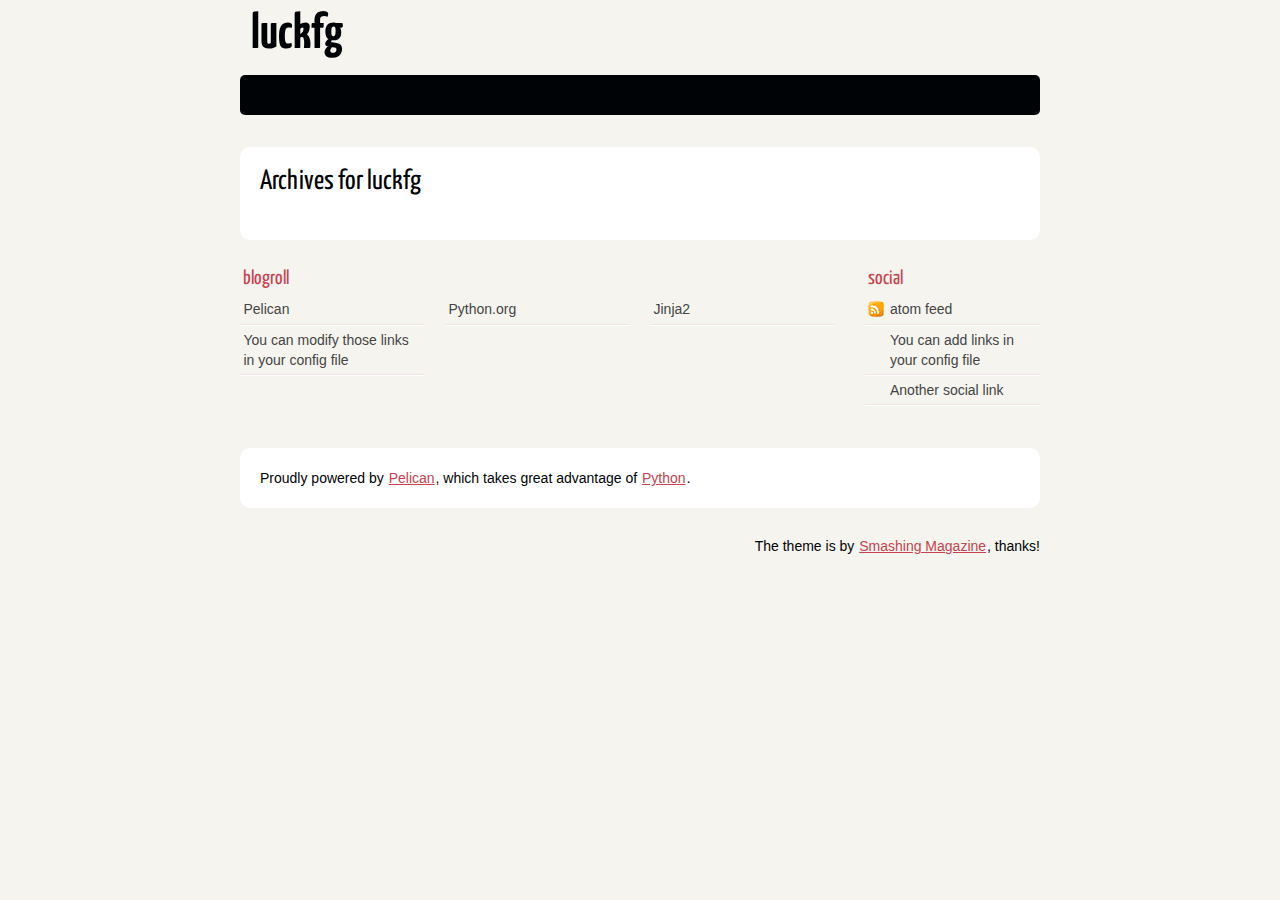
==== archives.html @ adf388d8 "fir" ====
<!DOCTYPE html>
<html lang="en">
<head>
        <title>luckfg</title>
        <meta charset="utf-8" />
        <link rel="stylesheet" href="./theme/css/main.css" type="text/css" />
                <link href="/feeds/all.atom.xml" type="application/atom+xml" rel="alternate" title="luckfg Atom Feed" />
                
        <!--[if IE]>
                <script src="http://html5shiv.googlecode.com/svn/trunk/html5.js"></script><![endif]-->

        <!--[if lte IE 7]>
                <link rel="stylesheet" type="text/css" media="all" href="./css/ie.css"/>
                <script src="./js/IE8.js" type="text/javascript"></script><![endif]-->

        <!--[if lt IE 7]>
                <link rel="stylesheet" type="text/css" media="all" href="./css/ie6.css"/><![endif]-->

</head>

<body id="index" class="home">
        <header id="banner" class="body">
                <h1><a href="./">luckfg </a></h1>
                <nav><ul>
                                                                                                </ul></nav>
        </header><!-- /#banner -->
        <section id="content" class="body">
<h1>Archives for luckfg</h1>

<dl>
</dl>
</section>
        <section id="extras" class="body">
                        <div class="blogroll">
                        <h2>blogroll</h2>
                        <ul>
                                                    <li><a href="http://docs.notmyidea.org/alexis/pelican/">Pelican</a></li>
                                                    <li><a href="http://python.org">Python.org</a></li>
                                                    <li><a href="http://jinja.pocoo.org">Jinja2</a></li>
                                                    <li><a href="#">You can modify those links in your config file</a></li>
                                                </ul>
                </div><!-- /.blogroll -->
                                <div class="social">
                        <h2>social</h2>
                        <ul>
                            <li><a href="/feeds/all.atom.xml" type="application/atom+xml" rel="alternate">atom feed</a></li>
                            
                                                    <li><a href="#">You can add links in your config file</a></li>
                                                    <li><a href="#">Another social link</a></li>
                                                </ul>
                </div><!-- /.social -->
                </section><!-- /#extras -->

        <footer id="contentinfo" class="body">
                <address id="about" class="vcard body">
                Proudly powered by <a href="http://getpelican.com/">Pelican</a>, which takes great advantage of <a href="http://python.org">Python</a>.
                </address><!-- /#about -->

                <p>The theme is by <a href="http://coding.smashingmagazine.com/2009/08/04/designing-a-html-5-layout-from-scratch/">Smashing Magazine</a>, thanks!</p>
        </footer><!-- /#contentinfo -->

</body>
</html>
---- theme/css/main.css ----
/*
	Name: Smashing HTML5
	Date: July 2009
	Description: Sample layout for HTML5 and CSS3 goodness.
	Version: 1.0
	Author: Enrique Ramírez
	Autor URI: http://enrique-ramirez.com
*/

/* Imports */
@import url("reset.css");
@import url("pygment.css");
@import url("typogrify.css");
@import url(http://fonts.googleapis.com/css?family=Yanone+Kaffeesatz&subset=latin);

/***** Global *****/
/* Body */
body {
    background: #F5F4EF;
    color: #000305;
    font-size: 87.5%; /* Base font size: 14px */
    font-family: 'Trebuchet MS', Trebuchet, 'Lucida Sans Unicode', 'Lucida Grande', 'Lucida Sans', Arial, sans-serif;
    line-height: 1.429;
    margin: 0;
    padding: 0;
    text-align: left;
}

/* Headings */
h1 {font-size: 2em }
h2 {font-size: 1.571em}	/* 22px */
h3 {font-size: 1.429em}	/* 20px */
h4 {font-size: 1.286em}	/* 18px */
h5 {font-size: 1.143em}	/* 16px */
h6 {font-size: 1em}		/* 14px */

h1, h2, h3, h4, h5, h6 {
	font-weight: 400;
	line-height: 1.1;
	margin-bottom: .8em;
    font-family: 'Yanone Kaffeesatz', arial, serif;
}

h3, h4, h5, h6 { margin-top: .8em; }
	
hr { border: 2px solid #EEEEEE; }

/* Anchors */
a {outline: 0;}
a img {border: 0px; text-decoration: none;}
a:link, a:visited {
	color: #C74350;
	padding: 0 1px;
	text-decoration: underline;
}
a:hover, a:active {
	background-color: #C74350;
	color: #fff;
	text-decoration: none;
	text-shadow: 1px 1px 1px #333;
}

h1 a:hover {
    background-color: inherit
}
	
/* Paragraphs */
p {margin-bottom: 1.143em;}

strong, b {font-weight: bold;}
em, i {font-style: italic;}

/* Lists */
ul {
	list-style: outside disc;
	margin: 1em 0 1.5em 1.5em;
}

ol {
	list-style: outside decimal;
	margin: 1em 0 1.5em 1.5em;
}

.post-info {
    float:right;
    margin:10px;
    padding:5px;
}

.post-info p{
    margin-bottom: 1px;
}

.readmore { float: right }

dl {margin: 0 0 1.5em 0;}
dt {font-weight: bold;}
dd {margin-left: 1.5em;}

pre{background-color:  rgb(238, 238, 238); padding: 10px; margin: 10px; overflow: auto;}

/* Quotes */
blockquote {
    margin: 20px;
    font-style: italic;
}
cite {}

q {}

div.note {
   float: right;
   margin: 5px;
   font-size: 85%;
   max-width: 300px;
}

/* Tables */
table {margin: .5em auto 1.5em auto; width: 98%;}
	
	/* Thead */
	thead th {padding: .5em .4em; text-align: left;}
	thead td {}

	/* Tbody */
	tbody td {padding: .5em .4em;}
	tbody th {}
	
	tbody .alt td {}
	tbody .alt th {}
	
	/* Tfoot */
	tfoot th {}
	tfoot td {}
	
/* HTML5 tags */
header, section, footer,
aside, nav, article, figure {
	display: block;
}

/***** Layout *****/
.body {clear: both; margin: 0 auto; width: 800px;}
img.right, figure.right {float: right; margin: 0 0 2em 2em;}
img.left, figure.left {float: left; margin: 0 2em 2em 0;}

/*
	Header
*****************/
#banner {
	margin: 0 auto;
	padding: 2.5em 0 0 0;
}

	/* Banner */
	#banner h1 {font-size: 3.571em; line-height: 0;}
	#banner h1 a:link, #banner h1 a:visited {
		color: #000305;
		display: block;
		font-weight: bold;
		margin: 0 0 .6em .2em;
		text-decoration: none;
	}
	#banner h1 a:hover, #banner h1 a:active {
		background: none;
		color: #C74350;
		text-shadow: none;
	}
	
	#banner h1 strong {font-size: 0.36em; font-weight: normal;}
	
	/* Main Nav */
	#banner nav {
		background: #000305;
		font-size: 1.143em;
		height: 40px;
		line-height: 30px;
		margin: 0 auto 2em auto;
		padding: 0;
		text-align: center;
		width: 800px;
		
		border-radius: 5px;
		-moz-border-radius: 5px;
		-webkit-border-radius: 5px;
	}
	
	#banner nav ul {list-style: none; margin: 0 auto; width: 800px;}
	#banner nav li {float: left; display: inline; margin: 0;}
	
	#banner nav a:link, #banner nav a:visited {
		color: #fff;
		display: inline-block;
		height: 30px;
		padding: 5px 1.5em;
		text-decoration: none;
	}
	#banner nav a:hover, #banner nav a:active,
	#banner nav .active a:link, #banner nav .active a:visited {
		background: #C74451;
		color: #fff;
		text-shadow: none !important;
	}
	
	#banner nav li:first-child a {
		border-top-left-radius: 5px;
		-moz-border-radius-topleft: 5px;
		-webkit-border-top-left-radius: 5px;
		
		border-bottom-left-radius: 5px;
		-moz-border-radius-bottomleft: 5px;
		-webkit-border-bottom-left-radius: 5px;
	}

/*
	Featured
*****************/
#featured {
	background: #fff;
	margin-bottom: 2em;
	overflow: hidden;
	padding: 20px;
	width: 760px;
	
	border-radius: 10px;
	-moz-border-radius: 10px;
	-webkit-border-radius: 10px;
}

#featured figure {
	border: 2px solid #eee;
	float: right;
	margin: 0.786em 2em 0 5em;
	width: 248px;
}
#featured figure img {display: block; float: right;}

#featured h2 {color: #C74451; font-size: 1.714em; margin-bottom: 0.333em;}
#featured h3 {font-size: 1.429em; margin-bottom: .5em;}

#featured h3 a:link, #featured h3 a:visited {color: #000305; text-decoration: none;}
#featured h3 a:hover, #featured h3 a:active {color: #fff;}

/*
	Body
*****************/
#content {
	background: #fff;
	margin-bottom: 2em;
	overflow: hidden;
	padding: 20px 20px;
	width: 760px;
	
	border-radius: 10px;
	-moz-border-radius: 10px;
	-webkit-border-radius: 10px;
}

/*
	Extras
*****************/
#extras {margin: 0 auto 3em auto; overflow: hidden;}

#extras ul {list-style: none; margin: 0;}
#extras li {border-bottom: 1px solid #fff;}
#extras h2 {
	color: #C74350;
	font-size: 1.429em;
	margin-bottom: .25em;
	padding: 0 3px;
}

#extras a:link, #extras a:visited {
	color: #444;
	display: block;
	border-bottom: 1px solid #F4E3E3;
	text-decoration: none;
	padding: .3em .25em;
}

#extras a:hover, #extras a:active {color: #fff;}

	/* Blogroll */
	#extras .blogroll {
		float: left;
		width: 615px;
	}
	
	#extras .blogroll li {float: left; margin: 0 20px 0 0; width: 185px;}
	
	/* Social */
	#extras .social {
		float: right;
		width: 175px;
	}
	
	#extras div[class='social'] a {
		background-repeat: no-repeat;
		background-position: 3px 6px;
		padding-left: 25px;
	}
	
		/* Icons */
		.social a[href*='delicious.com'] {background-image: url('../images/icons/delicious.png');}
		.social a[href*='digg.com'] {background-image: url('../images/icons/digg.png');}
		.social a[href*='facebook.com'] {background-image: url('../images/icons/facebook.png');}
		.social a[href*='last.fm'], .social a[href*='lastfm.'] {background-image: url('../images/icons/lastfm.png');}
		.social a[type$='atom+xml'], .social a[type$='rss+xml'] {background-image: url('../images/icons/rss.png');}
		.social a[href*='twitter.com'] {background-image: url('../images/icons/twitter.png');}
		.social a[href*='linkedin.com'] {background-image: url('../images/icons/linkedin.png');}
		.social a[href*='gitorious.org'] {background-image: url('../images/icons/gitorious.png');}
		.social a[href*='github.com'],
		.social a[href*='git.io'] {background-image: url('../images/icons/github.png');}
		.social a[href*='gittip.com'] {background-image: url('../images/icons/gittip.png');}
		.social a[href*='plus.google.com'] {background-image: url('../images/icons/google-plus.png');}

/*
	About
*****************/
#about {
	background: #fff;
	font-style: normal;
	margin-bottom: 2em;
	overflow: hidden;
	padding: 20px;
	text-align: left;
	width: 760px;
	
	border-radius: 10px;
	-moz-border-radius: 10px;
	-webkit-border-radius: 10px;
}

#about .primary {float: left; width: 165px;}
#about .primary strong {color: #C64350; display: block; font-size: 1.286em;}
#about .photo {float: left; margin: 5px 20px;}

#about .url:link, #about .url:visited {text-decoration: none;}

#about .bio {float: right; width: 500px;}

/*
	Footer
*****************/
#contentinfo {padding-bottom: 2em; text-align: right;}

/***** Sections *****/
/* Blog */
.hentry {
	display: block;
	clear: both;
	border-bottom: 1px solid #eee;
	padding: 1.5em 0;
}
li:last-child .hentry, #content > .hentry {border: 0; margin: 0;}
#content > .hentry {padding: 1em 0;}
.hentry img{display : none ;}
.entry-title {font-size: 3em; margin-bottom: 10px; margin-top: 0;}
.entry-title a:link, .entry-title a:visited {text-decoration: none; color: #333;}
.entry-title a:visited {background-color: #fff;}

.hentry .post-info * {font-style: normal;}

	/* Content */
	.hentry footer {margin-bottom: 2em;}
	.hentry footer address {display: inline;}
	#posts-list footer address {display: block;}

	/* Blog Index */
	#posts-list {list-style: none; margin: 0;}
	#posts-list .hentry {padding-left: 10px; position: relative;}
	
	#posts-list footer {
		left: 10px;
		position: relative;
        float: left;
		top: 0.5em;
		width: 190px;
	}
	
	/* About the Author */
	#about-author {
		background: #f9f9f9;
		clear: both;
		font-style: normal;
		margin: 2em 0;
		padding: 10px 20px 15px 20px;
		
		border-radius: 5px;
		-moz-border-radius: 5px;
		-webkit-border-radius: 5px;
	}
	
	#about-author strong {
		color: #C64350;
		clear: both;
		display: block;
		font-size: 1.429em;
	}
	
	#about-author .photo {border: 1px solid #ddd; float: left; margin: 5px 1em 0 0;}
	
	/* Comments */
	#comments-list {list-style: none; margin: 0 1em;}
	#comments-list blockquote {
		background: #f8f8f8;
		clear: both;
		font-style: normal;
		margin: 0;
		padding: 15px 20px;
		
		border-radius: 5px;
		-moz-border-radius: 5px;
		-webkit-border-radius: 5px;
	}
	#comments-list footer {color: #888; padding: .5em 1em 0 0; text-align: right;}
	
	#comments-list li:nth-child(2n) blockquote {background: #F5f5f5;}
	
	/* Add a Comment */
	#add-comment label {clear: left; float: left; text-align: left; width: 150px;}
	#add-comment input[type='text'],
	#add-comment input[type='email'],
	#add-comment input[type='url'] {float: left; width: 200px;}
	
	#add-comment textarea {float: left; height: 150px; width: 495px;}
	
	#add-comment p.req {clear: both; margin: 0 .5em 1em 0; text-align: right;}
	
	#add-comment input[type='submit'] {float: right; margin: 0 .5em;}
	#add-comment * {margin-bottom: .5em;}
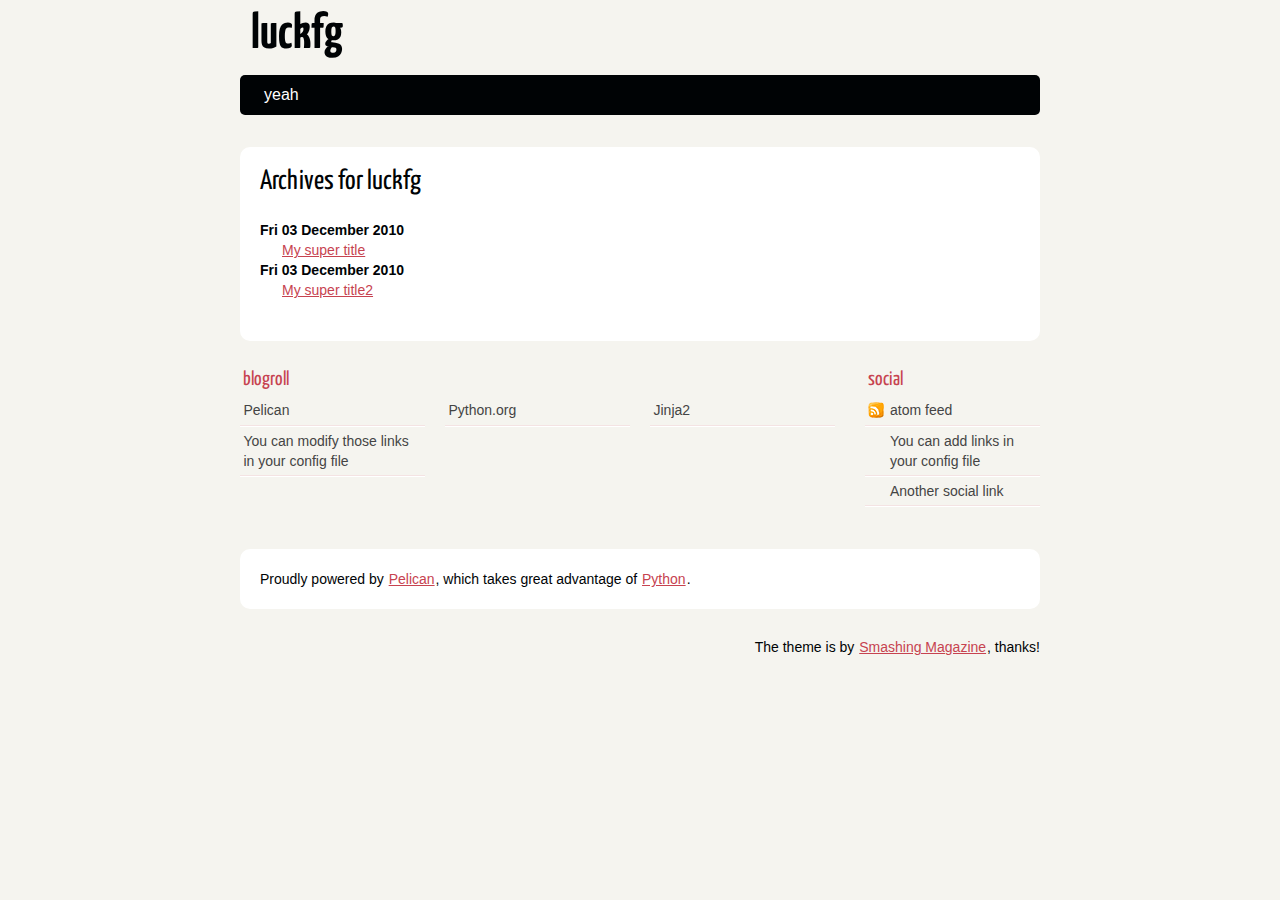
==== commit 9c7d1d3f: "sec" ====
--- a/archives.html
+++ b/archives.html
@@ -22,12 +22,17 @@
         <header id="banner" class="body">
                 <h1><a href="./">luckfg </a></h1>
                 <nav><ul>
-                                                                                                </ul></nav>
+                                                                                                    <li ><a href="./category/yeah.html">yeah</a></li>
+                                </ul></nav>
         </header><!-- /#banner -->
         <section id="content" class="body">
 <h1>Archives for luckfg</h1>
 
 <dl>
+    <dt>Fri 03 December 2010</dt>
+    <dd><a href="./my-super-post.html">My super title</a></dd>
+    <dt>Fri 03 December 2010</dt>
+    <dd><a href="./my-super-post2.html">My super title2</a></dd>
 </dl>
 </section>
         <section id="extras" class="body">
